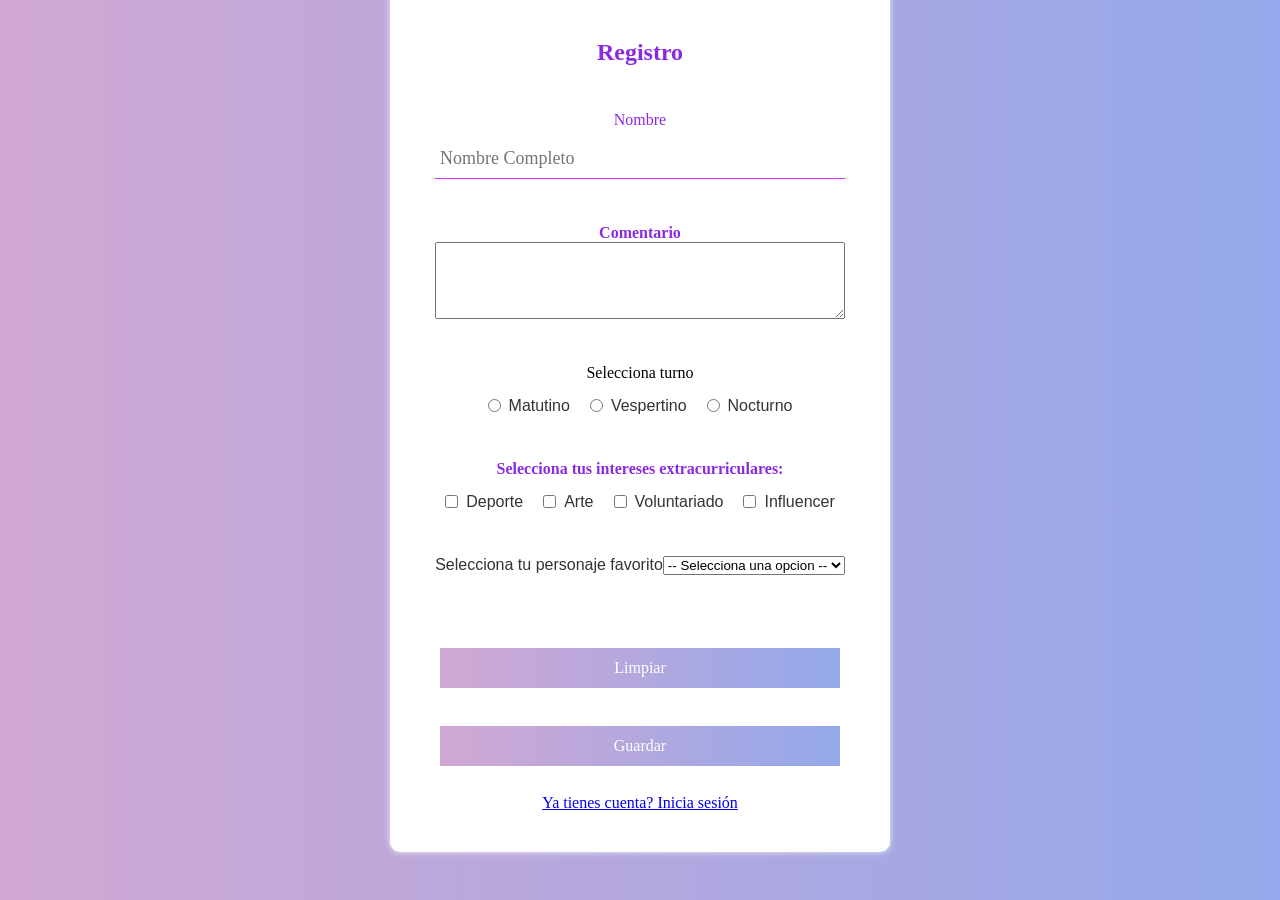
==== Cuent.html @ 7bb8af60 "Add files via upload" ====
<html>
    <head>
        <link rel="stylesheet" type="text/css" href="S5.css">
        <title>TADC</title>
    </head>
    <body>
        <section class="textos-header">
            <div class="wave" style="height: 150px; overflow: hidden;" ><svg viewBox="0 0 500 150" preserveAspectRatio="none" style="height: 100%; width: 100%;"></svg></div>
            <form action="Recibir.php" method="post" id="Formulario1" name="Contacto">
                <div align="center" class="form">
                    <h1>Registro</h1>
                    <div class="grupo">
                        <span class="Etiquetas" style="color: blueviolet;">Nombre</span>
                        <input autofocus type="text" name="nombre" class="CajasL" placeholder="Nombre Completo">
                    </div>
                    <div class="grupo">
                        <label for="Campo" class="text">Comentario</label>
                        <br><textarea name="mensaje" id="Campo" rows="5" cols="40" style="width: 100%;"></textarea>
                    </div>
                    <div class="grupo">
                        <p>Selecciona turno</p>
                        <div class="contenedor-opciones">
                            <div class="opcion-inline">
                                <input type="radio" name="turno" id="turno-mat" value="Matutino">
                                <label for="turno-mat">Matutino</label>
                            </div>
                            <div class="opcion-inline">
                                <input type="radio" name="turno" id="turno-Ves" value="Vespertino">
                                <label for="turno-Ves">Vespertino</label>
                            </div>
                            <div class="opcion-inline">
                                <input type="radio" name="turno" id="turno-Noc" value="Nocturno">
                                <label for="turno-Noc">Nocturno</label>
                            </div>
                        </div>
                    </div>

                    <div class="grupo">
                        <p class="text">Selecciona tus intereses extracurriculares:</p>
                        <div class="contenedor-opciones">
                            <div class="opcion-inline">
                                <input type="checkbox" name="interes" id="deport" value="Deporte">
                                <label for="deport">Deporte</label>
                            </div>
                            <div class="opcion-inline">
                                <input type="checkbox" name="interes" id="Art" value="Arte">
                                <label for="Art">Arte</label>
                            </div>
                            <div class="opcion-inline">
                                <input type="checkbox" name="interes" id="Vol" value="Voluntariado">
                                <label for="Vol">Voluntariado</label>
                            </div>
                            <div class="opcion-inline">
                                <input type="checkbox" name="interes" id="Inf" value="Influencer">
                                <label for="Inf">Influencer</label>
                            </div>
                        </div>
                    </div>
                    <div class="grupo">
                        <div class="contenedor-opciones">
                            <div class="opcion-inline">
                                <label for="Fav">Selecciona tu personaje favorito</label>
                                <br><select name="carrera" id="campo-carrera">
                                <option value="">-- Selecciona una opcion --</option>
                                <option value="diseno-grafico">Jx</option>
                                <option value="pedagogia">Pomni</option>
                                <option value="psicologia">Raghata</option>
</select>
                            </div>
                        </div>
                    </div>
                    <div class="ola ">
                        <br><input name="Limpiar" type="reset" id="btnResetear" value="Limpiar">
                        <br><input name="Enviar" type="submit" id="btnEnviar" value="Guardar">
                    </div>
                    <br><a href="Preg.html">Ya tienes cuenta? Inicia sesión</a>
                </div>
            </form>
        </section>
    </body>
</html>
---- S5.css ----
:root{
    --colorTextos: rgb(216, 49, 250);
}
*{
    margin: 0;
    padding: 0;
    box-sizing: border-box;
}
body{
    font-family: 'open sans';
    background: #4568DC;
    background: -webkit-linear-gradient(to right, hsla(298, 32%, 56%, 0.589), hsla(226, 68%, 57%, 0.582)), url(../TADC/T2.jpg);  
    background: linear-gradient(to right, hsla(298, 32%, 56%, 0.589), hsla(226, 68%, 57%, 0.582)), url(../TADC/T2.jpg);
    height: 650px;
    display: flex;
    justify-content: center;
    align-items: center;
}
h1{
    text-align: center;
    font-weight: 700;
    margin-top: 50px;
    color: blueviolet;
}
form{
    background-color: #fff;
    padding: 40px 0;
    box-shadow: 0 0 6px 0 rgba(255, 255, 255, 0.8);
    border-radius: 10px;
}
.form{
    margin: auto;
}
form .grupo{
    position: relative;
    margin: 45px;
}
.CajasL{
    background: none;
    color: #6a2ef7;
    font-size: 18px;
    padding: 7px 7px 7px 5px;
    display: block;
    width: 100%;
    border: none;
    border-bottom: 1px solid var(--colorTextos);
}
.CajasN{
    background: none;
    color: #6a2ef7;
    font-size: 18px;
    padding: 7px 7px 7px 5px;
    display: block;
    width: 100%;
    border: none;
    border-bottom: 1px solid var(--colorTextos);
}
input:focus{
    outline: none;
    color: #5e5b5d;
}
input{
    font-family: 'roboto';
    background: #4568DC;
    background: -webkit-linear-gradient(to right, hsla(298, 32%, 56%, 0.589), hsla(226, 68%, 57%, 0.582));  
    background: linear-gradient(to right, hsla(298, 32%, 56%, 0.589), hsla(226, 68%, 57%, 0.582));
    border: none;
    display: block;
    width: 80%;
    margin: 10px auto;
    color: #fff;
    height: 40px;
    font-size: 16px;
}
.ola{
    cursor: pointer;
}
.text{
    font-weight: 700;
    color: blueviolet;
    position: relative;
}
/* Contenedor general de los bloques de opciones (Ahora en fila) */
.contenedor-opciones {
    display: flex;
    flex-direction: row;    /* Cambiado a row para que se pongan uno al lado del otro */
    flex-wrap: wrap;        /* Si no caben en la pantalla, bajan ordenadamente */
    justify-content: center; /* Centra horizontalmente todo el grupo de opciones */
    gap: 20px;              /* Espacio de separación entre cada opción */
    margin-top: 15px;
}

/* Bloque individual de input + etiqueta */
.opcion-inline {
    display: flex;
    align-items: center;    /* Centra verticalmente el círculo/cuadrado con el texto */
}

/* Reset específico para radios y checkboxes */
.opcion-inline input[type="radio"],
.opcion-inline input[type="checkbox"] {
    display: inline-block;
    width: auto;            /* Quita el 80% de ancho */
    height: auto;           /* Quita los 40px de alto */
    margin: 0 8px 0 0;      /* Pequeño espacio a la derecha antes del texto */
    cursor: pointer;
}

.opcion-inline label {
    cursor: pointer;
    font-family: 'roboto', sans-serif;
    color: #333;
    white-space: nowrap;    /* Evita que el texto de la etiqueta se parta en dos líneas */
}
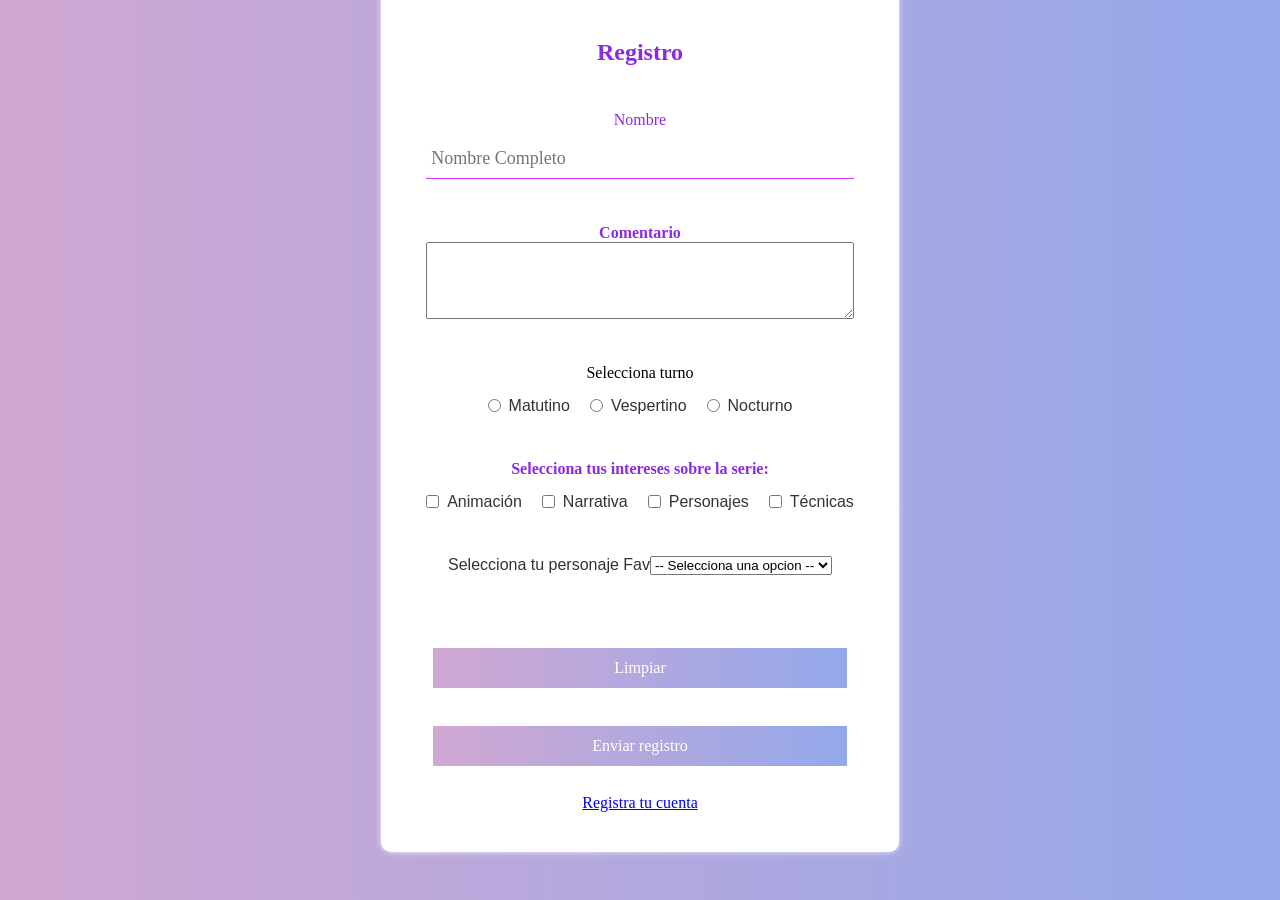
==== commit 71b910b4: "Add files via upload" ====
--- a/Cuent.html
+++ b/Cuent.html
@@ -36,44 +36,46 @@
                     </div>
 
                     <div class="grupo">
-                        <p class="text">Selecciona tus intereses extracurriculares:</p>
+                        <p class="text">Selecciona tus intereses sobre la serie:</p>
                         <div class="contenedor-opciones">
                             <div class="opcion-inline">
-                                <input type="checkbox" name="interes" id="deport" value="Deporte">
-                                <label for="deport">Deporte</label>
+                                <input type="checkbox" name="interes" id="Ani" value="Animacion">
+                                <label for="Ani">Animación</label>
                             </div>
                             <div class="opcion-inline">
-                                <input type="checkbox" name="interes" id="Art" value="Arte">
-                                <label for="Art">Arte</label>
+                                <input type="checkbox" name="interes" id="Narr" value="Narrativa">
+                                <label for="Narr">Narrativa</label>
                             </div>
                             <div class="opcion-inline">
-                                <input type="checkbox" name="interes" id="Vol" value="Voluntariado">
-                                <label for="Vol">Voluntariado</label>
+                                <input type="checkbox" name="interes" id="Per" value="Personajes">
+                                <label for="Per">Personajes</label>
                             </div>
                             <div class="opcion-inline">
-                                <input type="checkbox" name="interes" id="Inf" value="Influencer">
-                                <label for="Inf">Influencer</label>
+                                <input type="checkbox" name="interes" id="Tec" value="Tecnicas">
+                                <label for="Tec">Técnicas</label>
                             </div>
                         </div>
                     </div>
                     <div class="grupo">
                         <div class="contenedor-opciones">
                             <div class="opcion-inline">
-                                <label for="Fav">Selecciona tu personaje favorito</label>
-                                <br><select name="carrera" id="campo-carrera">
-                                <option value="">-- Selecciona una opcion --</option>
-                                <option value="diseno-grafico">Jx</option>
-                                <option value="pedagogia">Pomni</option>
-                                <option value="psicologia">Raghata</option>
-</select>
+                                <br><label for="Fav">Selecciona tu personaje Fav</label>
+                                <select name="carrera" id="campo-carrera">
+                                    <option value="">-- Selecciona una opcion --</option>
+                                    <option value="J">Jax</option>
+                                    <option value="P">Pomni</option>
+                                    <option value="R">Raghata</option>
+                                    <option value="G">Gangle</option>
+                                    <option value="Z">Zooble</option>
+                                </select>
                             </div>
                         </div>
                     </div>
                     <div class="ola ">
                         <br><input name="Limpiar" type="reset" id="btnResetear" value="Limpiar">
-                        <br><input name="Enviar" type="submit" id="btnEnviar" value="Guardar">
+                        <br><input name="Enviar" type="submit" id="btnEnviar" value="Enviar registro">
                     </div>
-                    <br><a href="Preg.html">Ya tienes cuenta? Inicia sesión</a>
+                    <br><a href="Preg.html">Registra tu cuenta</a>
                 </div>
             </form>
         </section>
